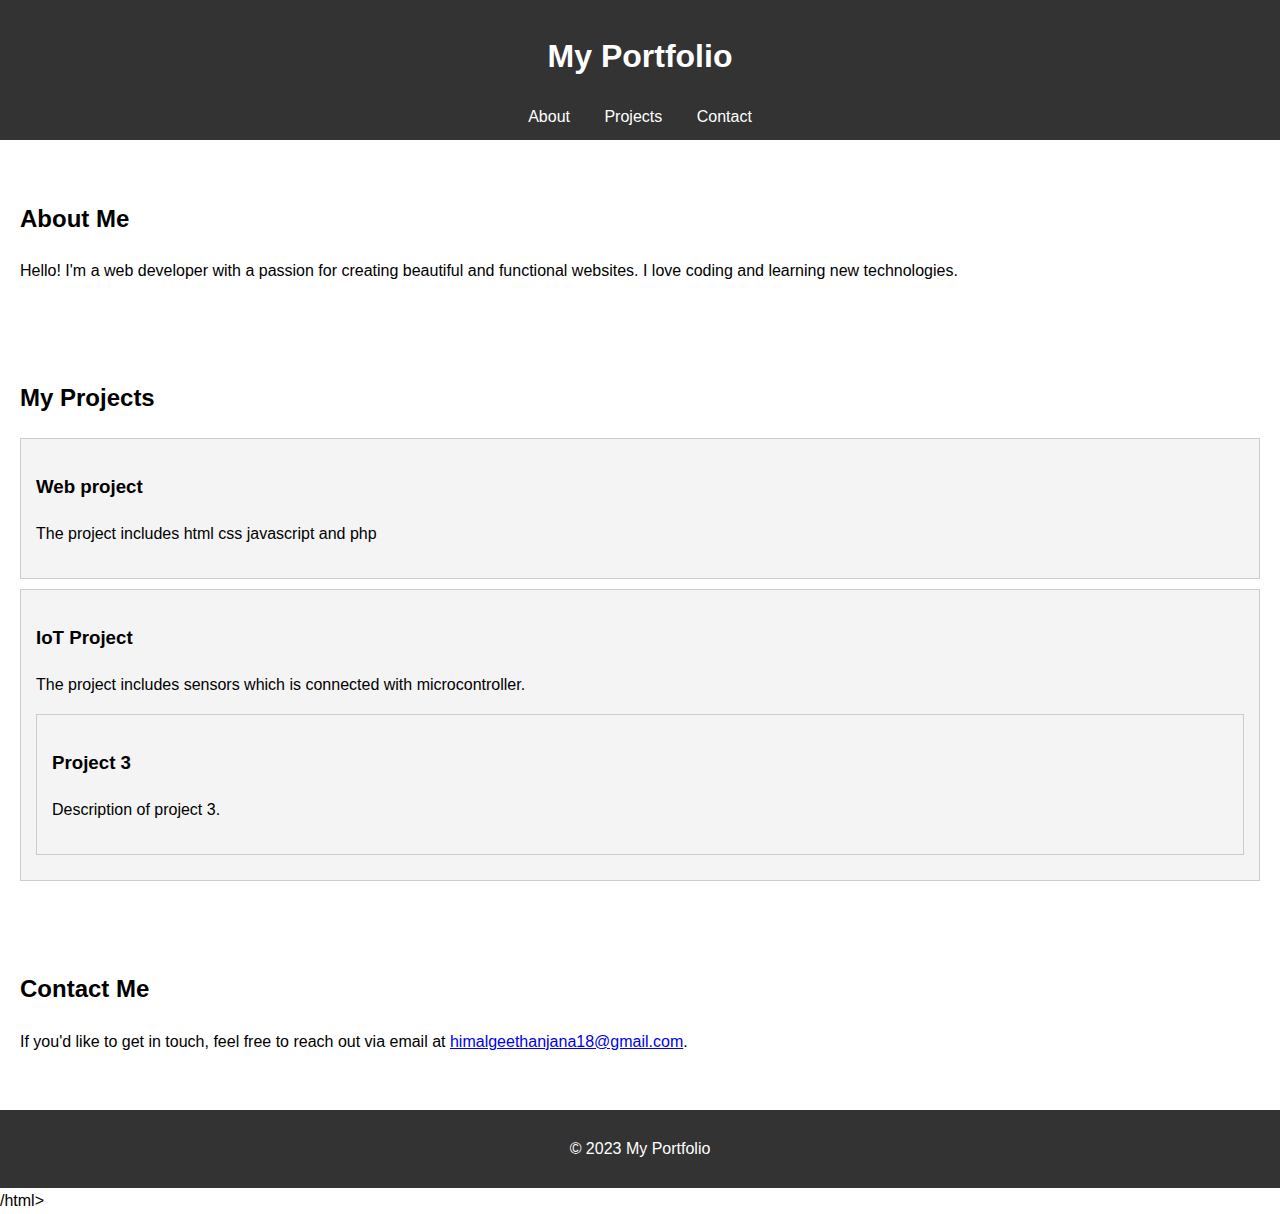
==== index.html @ 64167ab2 "This is my portfolio" ====
<!DOCTYPE html>
<html lang="en">
<head>
    <meta charset="UTF-8">
    <meta name="viewport" content="width=device-width, initial-scale=1.0">
    <title>My Portfolio</title>
    <link rel="stylesheet" href="styles.css">
</head>
<body>
    <header>
        <h1>My Portfolio</h1>
        <nav>
            <ul>
                <li><a href="#about">About</a></li>
                <li><a href="#projects">Projects</a></li>
                <li><a href="#contact">Contact</a></li>
            </ul>
        </nav>
    </header>

    <section id="about">
        <h2>About Me</h2>
        <p>Hello! I'm a web developer with a passion for creating beautiful and functional websites. I love coding and learning new technologies.</p>
    </section>

    <section id="projects">
        <h2>My Projects</h2>
        <div class="project">
            <h3>Web project</h3>
            <p>The project includes html css javascript and php</p>
        </div>
        <div class="project">
            <h3>IoT Project</h3>
            <p>The project includes sensors which is connected with microcontroller.</p>
        </diiv>
        <div class="project">
            <h3>Project 3</h3>
            <p>Description of project 3.</p>
        </div>
    </section>

    <section id="contact">
        <h2>Contact Me</h2>
        <p>If you'd like to get in touch, feel free to reach out via email at <a href="mailto:himalgeethanjana18@gmail.com">himalgeethanjana18@gmail.com</a>.</p>
    </section>

    <footer>
        <p>&copy; 2023 My Portfolio</p>
    </footer>
</bdy>

/html>
---- styles.css ----
body {
    font-family: Arial, sans-serif;
    line-height: 1.6;
    margin: 0;
    padding: 0;
}

header {
    background: #333;
    color: #fff;
    padding: 10px 0;
    text-align: center;
}

nav ul {
    list-style: none;
    padding:0;    
    margin: 0;
    
}

nav ul li {    
    display: inline;    
    margin: 0 15px;
    }
    
nav ul li a {
    color: #fff;
    text-decoration: none;
    }
    
section {    
    padding: 20px;   
    margin: 20px 0;
}

.project {    
    background: #f4f4f4;    
    border: 1px solid #ccc;    
    padding: 15px;    
    margin: 10px 0;
}

footer {
    text-align: center;    
    padding: 10px 0;    
    background: #333;    
    color: #fff;    
    position: relative;    
    bottom: 0;
    width: 100%;
}
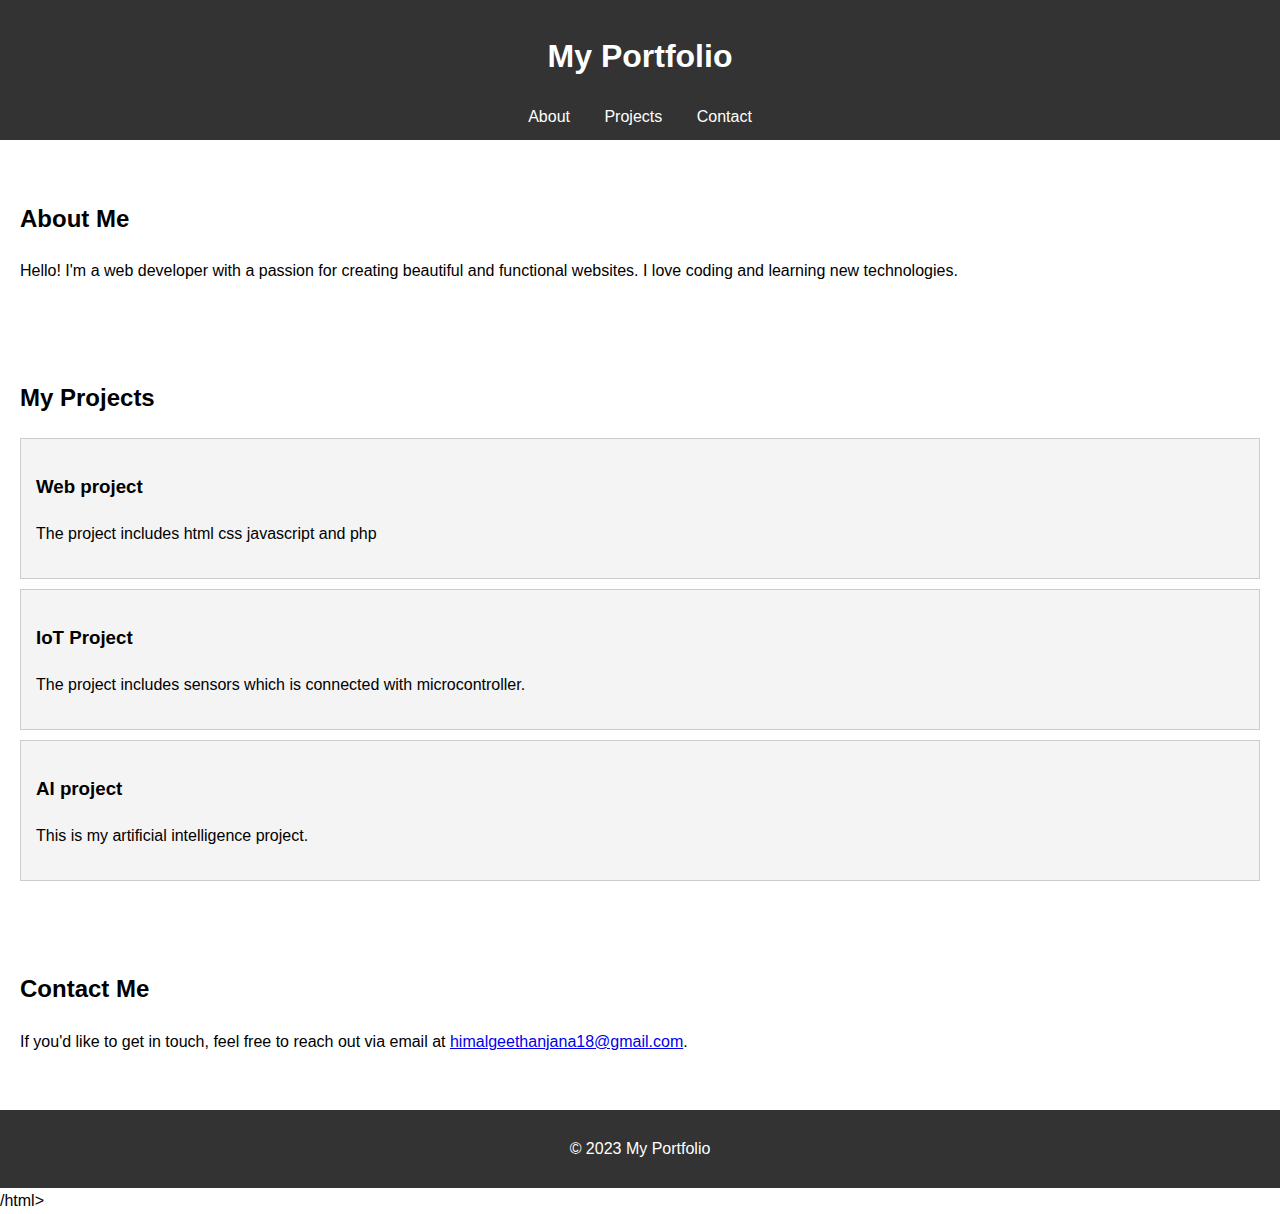
==== commit 8bdf1131: "This is my portfolio" ====
--- a/index.html
+++ b/index.html
@@ -32,10 +32,10 @@
         <div class="project">
             <h3>IoT Project</h3>
             <p>The project includes sensors which is connected with microcontroller.</p>
-        </diiv>
+        </div>
         <div class="project">
-            <h3>Project 3</h3>
-            <p>Description of project 3.</p>
+            <h3>AI project</h3>
+            <p>This is my artificial intelligence project.</p>
         </div>
     </section>
 
